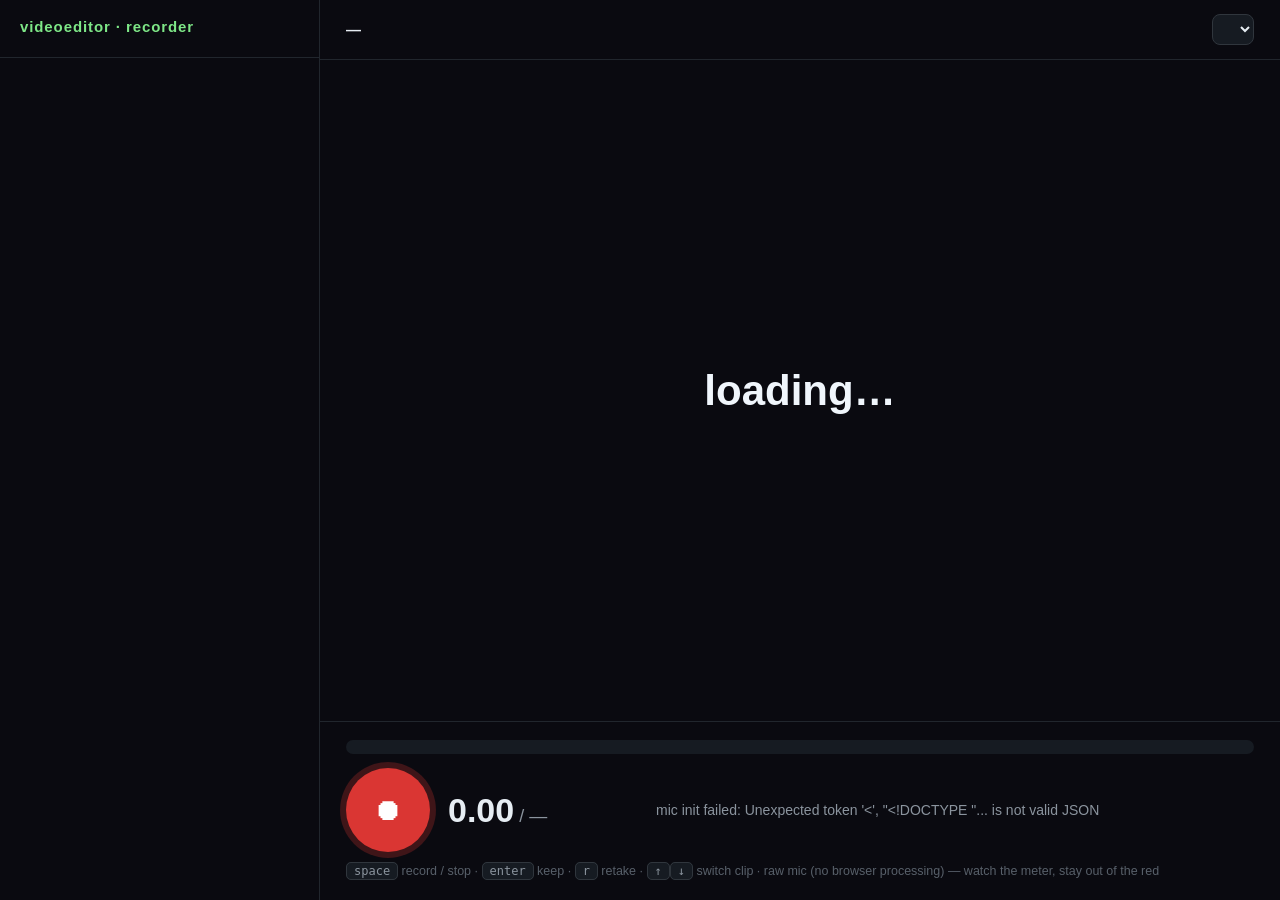
==== crates/videoeditor-record/src/index.html @ e5483f26 "feat: videoeditor-record — record narration takes in a local web recorder New crate videoeditor-reco" ====
<!doctype html>
<html>
<head>
<meta charset="utf-8">
<title>videoeditor · recorder</title>
<style>
  * { margin: 0; padding: 0; box-sizing: border-box; }
  body {
    background: #0a0a10; color: #e6edf3; height: 100vh; display: flex;
    font-family: -apple-system, 'Segoe UI', sans-serif; overflow: hidden;
  }
  button { font: inherit; cursor: pointer; border: none; border-radius: 10px; }

  /* ── sidebar: clip list ─────────────────────────────────────────── */
  aside {
    width: 320px; min-width: 320px; border-right: 1px solid #21262d;
    display: flex; flex-direction: column;
  }
  aside header { padding: 18px 20px; border-bottom: 1px solid #21262d; }
  aside header h1 { font-size: 15px; color: #7ee787; letter-spacing: 0.06em; }
  aside header .ep { font-size: 13px; color: #8b949e; margin-top: 4px; }
  #clipList { overflow-y: auto; flex: 1; }
  .clip-row {
    padding: 13px 20px; border-bottom: 1px solid #161b22; cursor: pointer;
    display: flex; align-items: center; gap: 10px;
  }
  .clip-row:hover { background: #11151c; }
  .clip-row.active { background: #16202b; box-shadow: inset 3px 0 0 #7ee787; }
  .dot { width: 10px; height: 10px; border-radius: 50%; background: #30363d; flex-shrink: 0; }
  .dot.has-take { background: #7ee787; }
  .dot.too-long { background: #f0883e; }
  .clip-row .name { font-size: 14px; font-weight: 600; flex: 1; }
  .clip-row .len { font-size: 12px; color: #8b949e; font-variant-numeric: tabular-nums; }

  /* ── main: teleprompter + controls ──────────────────────────────── */
  main { flex: 1; display: flex; flex-direction: column; }
  main > header {
    display: flex; align-items: center; gap: 16px;
    padding: 14px 26px; border-bottom: 1px solid #21262d;
  }
  main > header .which { font-size: 15px; font-weight: 700; }
  main > header .window { font-size: 13px; color: #8b949e; }
  select {
    margin-left: auto; background: #161b22; color: #e6edf3;
    border: 1px solid #30363d; border-radius: 8px; padding: 6px 10px; font-size: 13px;
    max-width: 340px;
  }

  #prompt {
    flex: 1; display: flex; align-items: center; justify-content: center;
    padding: 40px 8%; position: relative;
  }
  #promptText {
    font-size: 42px; line-height: 1.55; font-weight: 600; max-width: 1000px;
    color: #f0f6fc; text-wrap: balance;
  }
  #countdown {
    position: absolute; inset: 0; display: none; align-items: center; justify-content: center;
    background: rgba(10,10,16,0.88); font-size: 220px; font-weight: 800; color: #7ee787;
  }

  footer { border-top: 1px solid #21262d; padding: 18px 26px 22px; }
  #meter { width: 100%; height: 14px; background: #161b22; border-radius: 7px; overflow: hidden; margin-bottom: 14px; }
  #meterFill { height: 100%; width: 0%; background: #7ee787; transition: width 60ms linear; }
  #meterFill.hot { background: #ff5252; }
  .controls { display: flex; align-items: center; gap: 18px; }
  #recBtn {
    width: 84px; height: 84px; border-radius: 50%; background: #da3633; color: #fff;
    font-size: 30px; box-shadow: 0 0 0 6px rgba(218,54,51,0.25);
  }
  #recBtn.recording { background: #161b22; color: #ff5252; box-shadow: 0 0 0 6px rgba(255,82,82,0.5); animation: pulse 1.2s infinite; }
  @keyframes pulse { 50% { box-shadow: 0 0 0 12px rgba(255,82,82,0.15); } }
  #timer { font-size: 34px; font-variant-numeric: tabular-nums; font-weight: 700; min-width: 190px; }
  #timer .lim { font-size: 18px; color: #8b949e; font-weight: 500; }
  #timer.over { color: #ff5252; }
  #status { font-size: 14px; color: #8b949e; flex: 1; }
  .review { display: none; align-items: center; gap: 14px; }
  .review.visible { display: flex; }
  .review button { padding: 14px 26px; font-size: 16px; font-weight: 700; }
  #keepBtn { background: #238636; color: #fff; }
  #retakeBtn { background: #21262d; color: #e6edf3; }
  audio { height: 44px; }
  kbd {
    background: #161b22; border: 1px solid #30363d; border-radius: 5px;
    padding: 1px 7px; font-size: 12px; color: #8b949e;
  }
  .hints { margin-top: 12px; font-size: 12.5px; color: #58606a; }
</style>
</head>
<body>
<aside>
  <header>
    <h1>videoeditor · recorder</h1>
    <div class="ep" id="epTitle"></div>
  </header>
  <div id="clipList"></div>
</aside>
<main>
  <header>
    <div class="which" id="which">—</div>
    <div class="window" id="windowInfo"></div>
    <select id="micSelect" title="input device"></select>
  </header>
  <div id="prompt">
    <div id="promptText">loading…</div>
    <div id="countdown">3</div>
  </div>
  <footer>
    <div id="meter"><div id="meterFill"></div></div>
    <div class="controls">
      <button id="recBtn" title="record / stop (space)">⏺</button>
      <div id="timer">0.00<span class="lim"> / —</span></div>
      <div id="status">pick a clip, hit <b>space</b>, read after the countdown</div>
      <div class="review" id="review">
        <audio id="player" controls></audio>
        <button id="keepBtn">keep (enter)</button>
        <button id="retakeBtn">retake (r)</button>
      </div>
    </div>
    <div class="hints">
      <kbd>space</kbd> record / stop · <kbd>enter</kbd> keep · <kbd>r</kbd> retake ·
      <kbd>↑</kbd><kbd>↓</kbd> switch clip · raw mic (no browser processing) — watch the meter, stay out of the red
    </div>
  </footer>
</main>
<script>
  let episode = null, current = 0;
  let mediaStream = null, recorder = null, chunks = [], blob = null;
  let audioCtx = null, analyser = null;
  let state = 'idle';            // idle | countdown | recording | review | uploading
  let recStart = 0, timerId = null;

  const $ = (id) => document.getElementById(id);
  const fmt = (s) => s.toFixed(2);

  async function boot() {
    episode = await (await fetch('/api/episode')).json();
    $('epTitle').textContent = episode.title;
    renderList();
    select(0);
    await initMic();
  }

  function renderList() {
    const list = $('clipList');
    list.innerHTML = '';
    episode.clips.forEach((c, i) => {
      const row = document.createElement('div');
      row.className = 'clip-row' + (i === current ? ' active' : '');
      const fits = c.take_duration != null && c.take_duration / c.tempo <= c.window + 0.005;
      const dot = c.take_duration == null ? '' : (fits ? 'has-take' : 'too-long');
      row.innerHTML = `<div class="dot ${dot}"></div>
        <div class="name">${c.scene} / ${c.clip}</div>
        <div class="len">${c.take_duration != null ? fmt(c.take_duration) + 's' : '—'}</div>`;
      row.onclick = () => { if (state === 'idle' || state === 'review') select(i); };
      list.appendChild(row);
    });
  }

  function select(i) {
    current = i;
    resetReview();
    const c = episode.clips[i];
    $('which').textContent = `${c.scene} / ${c.clip}`;
    $('windowInfo').textContent =
      `window ${fmt(c.window)}s at tempo ${c.tempo}` +
      (c.take_duration != null ? ` · current take ${fmt(c.take_duration)}s` : ' · no take yet');
    $('promptText').textContent = c.text;
    $('timer').innerHTML = `0.00<span class="lim"> / ${fmt(c.window * c.tempo)}</span>`;
    $('timer').classList.remove('over');
    renderList();
  }

  /* ── mic ──────────────────────────────────────────────────────────── */
  async function initMic(deviceId) {
    if (mediaStream) mediaStream.getTracks().forEach((t) => t.stop());
    mediaStream = await navigator.mediaDevices.getUserMedia({
      audio: {
        deviceId: deviceId ? { exact: deviceId } : undefined,
        channelCount: 1,
        echoCancellation: false,   // raw voice: no call-style processing
        noiseSuppression: false,
        autoGainControl: false,
      },
    });
    audioCtx = audioCtx || new AudioContext();
    analyser = audioCtx.createAnalyser();
    analyser.fftSize = 1024;
    audioCtx.createMediaStreamSource(mediaStream).connect(analyser);
    meterLoop();
    await fillDevices();
  }

  async function fillDevices() {
    const devices = (await navigator.mediaDevices.enumerateDevices()).filter((d) => d.kind === 'audioinput');
    const sel = $('micSelect');
    const activeId = mediaStream?.getAudioTracks()[0]?.getSettings().deviceId;
    sel.innerHTML = '';
    devices.forEach((d) => {
      const o = document.createElement('option');
      o.value = d.deviceId;
      o.textContent = d.label || 'microphone';
      if (d.deviceId === activeId) o.selected = true;
      sel.appendChild(o);
    });
  }
  $('micSelect').onchange = (e) => initMic(e.target.value);

  function meterLoop() {
    const buf = new Float32Array(analyser.fftSize);
    (function tick() {
      analyser.getFloatTimeDomainData(buf);
      let peak = 0;
      for (const v of buf) peak = Math.max(peak, Math.abs(v));
      const fill = $('meterFill');
      fill.style.width = Math.min(100, peak * 130) + '%';
      fill.classList.toggle('hot', peak > 0.85);
      requestAnimationFrame(tick);
    })();
  }

  /* ── record flow ─────────────────────────────────────────────────── */
  function beginCountdown() {
    state = 'countdown';
    resetReview();
    const cd = $('countdown');
    cd.style.display = 'flex';
    let n = 3;
    cd.textContent = n;
    const iv = setInterval(() => {
      n -= 1;
      if (n === 0) {
        clearInterval(iv);
        cd.style.display = 'none';
        startRecording();
      } else cd.textContent = n;
    }, 700);
  }

  function startRecording() {
    chunks = [];
    const mime = MediaRecorder.isTypeSupported('audio/webm;codecs=opus') ? 'audio/webm;codecs=opus' : 'audio/mp4';
    recorder = new MediaRecorder(mediaStream, { mimeType: mime });
    recorder.ondataavailable = (e) => chunks.push(e.data);
    recorder.onstop = () => {
      blob = new Blob(chunks, { type: recorder.mimeType });
      $('player').src = URL.createObjectURL(blob);
      state = 'review';
      $('review').classList.add('visible');
      $('status').textContent = 'listen back — keep it or go again';
    };
    recorder.start();
    state = 'recording';
    $('recBtn').classList.add('recording');
    $('status').textContent = 'recording… space to stop';
    recStart = performance.now();
    const limit = episode.clips[current].window * episode.clips[current].tempo;
    timerId = setInterval(() => {
      const s = (performance.now() - recStart) / 1000;
      $('timer').innerHTML = `${fmt(s)}<span class="lim"> / ${fmt(limit)}</span>`;
      $('timer').classList.toggle('over', s > limit);
    }, 50);
  }

  function stopRecording() {
    recorder.stop();
    clearInterval(timerId);
    $('recBtn').classList.remove('recording');
  }

  async function keepTake() {
    if (!blob) return;
    state = 'uploading';
    $('status').textContent = 'saving…';
    const c = episode.clips[current];
    const res = await fetch('/api/take/' + c.id, {
      method: 'POST',
      headers: { 'content-type': blob.type },
      body: blob,
    });
    if (!res.ok) {
      $('status').textContent = 'save failed: ' + (await res.text());
      state = 'review';
      return;
    }
    const info = await res.json();
    c.take_duration = info.duration;
    resetReview();
    $('status').textContent =
      `saved ${fmt(info.duration)}s` +
      (info.fits ? ' ✓ fits' : ` ⚠ over the ${fmt(info.window)}s window — retake or stretch the scene`) +
      (info.warnings.length ? ` · ${info.warnings.length} timeline warning(s), re-run tts fit-check` : '');
    select(current);
  }

  function resetReview() {
    state = 'idle';
    blob = null;
    $('review').classList.remove('visible');
    $('player').removeAttribute('src');
  }

  /* ── keys ─────────────────────────────────────────────────────────── */
  $('recBtn').onclick = () => (state === 'recording' ? stopRecording() : state === 'idle' || state === 'review' ? beginCountdown() : null);
  $('keepBtn').onclick = keepTake;
  $('retakeBtn').onclick = beginCountdown;
  document.addEventListener('keydown', (e) => {
    if (e.code === 'Space') { e.preventDefault(); $('recBtn').onclick(); }
    else if (e.key === 'Enter' && state === 'review') keepTake();
    else if (e.key === 'r' && state === 'review') beginCountdown();
    else if ((e.key === 'ArrowDown' || e.key === 'ArrowRight') && state === 'idle') select(Math.min(current + 1, episode.clips.length - 1));
    else if ((e.key === 'ArrowUp' || e.key === 'ArrowLeft') && state === 'idle') select(Math.max(current - 1, 0));
  });

  boot().catch((e) => ($('status').textContent = 'mic init failed: ' + e.message));
</script>
</body>
</html>
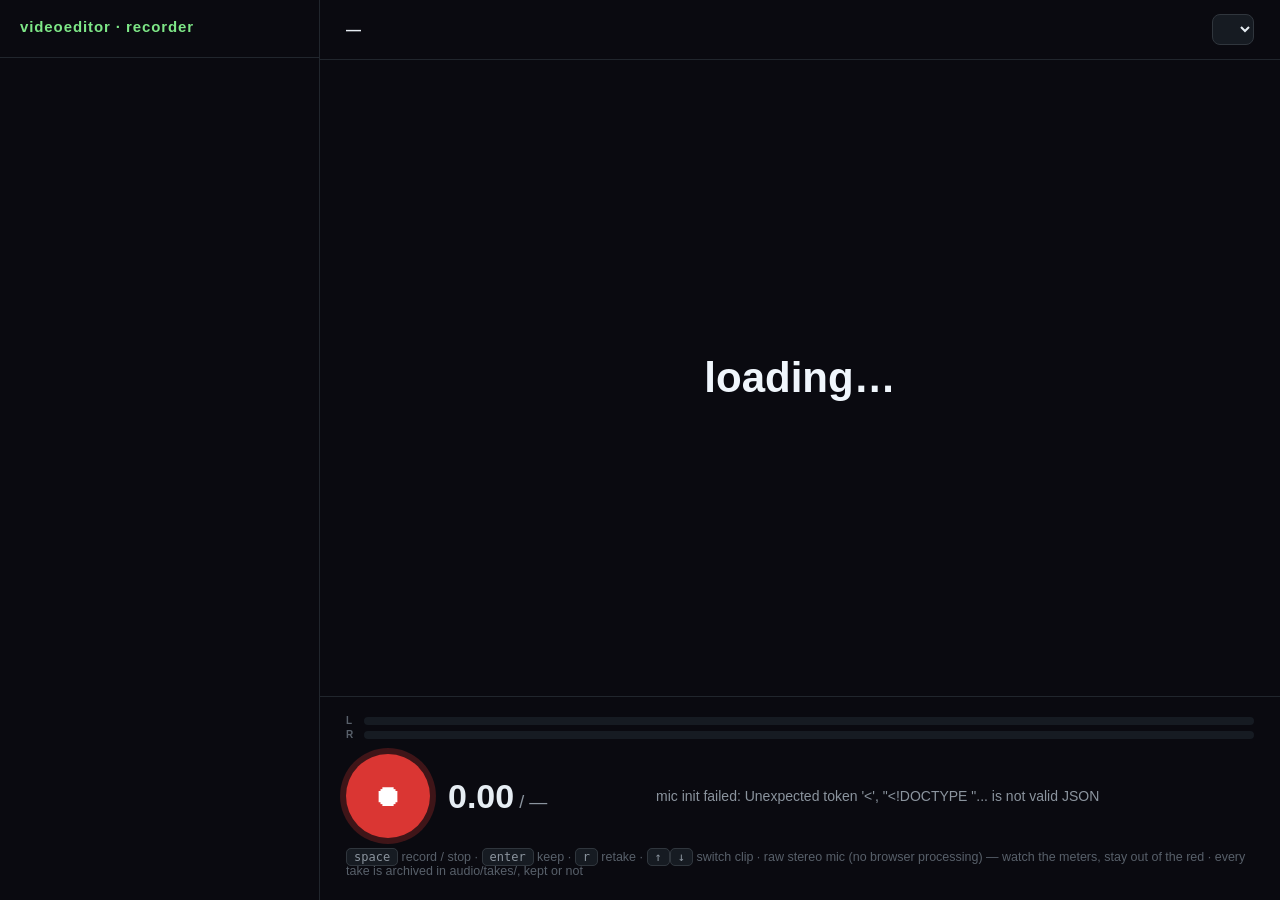
==== commit 6a5d8fdc: "feat(record): stereo capture + archive every take - capture and transcode stereo (interface sends a " ====
--- a/crates/videoeditor-record/src/index.html
+++ b/crates/videoeditor-record/src/index.html
@@ -60,9 +60,12 @@
   }
 
   footer { border-top: 1px solid #21262d; padding: 18px 26px 22px; }
-  #meter { width: 100%; height: 14px; background: #161b22; border-radius: 7px; overflow: hidden; margin-bottom: 14px; }
-  #meterFill { height: 100%; width: 0%; background: #7ee787; transition: width 60ms linear; }
-  #meterFill.hot { background: #ff5252; }
+  #meter { display: flex; flex-direction: column; gap: 3px; margin-bottom: 14px; }
+  .chan { display: flex; align-items: center; gap: 8px; }
+  .chan .lbl { font-size: 10px; color: #58606a; width: 10px; font-weight: 700; }
+  .chan .track { flex: 1; height: 8px; background: #161b22; border-radius: 4px; overflow: hidden; }
+  .chan .fill { height: 100%; width: 0%; background: #7ee787; transition: width 60ms linear; }
+  .chan .fill.hot { background: #ff5252; }
   .controls { display: flex; align-items: center; gap: 18px; }
   #recBtn {
     width: 84px; height: 84px; border-radius: 50%; background: #da3633; color: #fff;
@@ -80,6 +83,16 @@
   #keepBtn { background: #238636; color: #fff; }
   #retakeBtn { background: #21262d; color: #e6edf3; }
   audio { height: 44px; }
+  #coach {
+    display: none; margin-top: 34px; max-width: 1000px;
+    background: #10151d; border: 1px solid #21262d; border-radius: 14px;
+    padding: 18px 22px; font-size: 16px; line-height: 1.7;
+  }
+  #coach.visible { display: block; }
+  #coach .hdr { font-size: 13px; letter-spacing: 0.08em; color: #8b949e; margin-bottom: 8px; }
+  #coach .hdr b { color: #7ee787; }
+  #coach ul { list-style: none; }
+  #coach .transcript { margin-top: 10px; font-size: 13.5px; color: #8b949e; font-style: italic; }
   kbd {
     background: #161b22; border: 1px solid #30363d; border-radius: 5px;
     padding: 1px 7px; font-size: 12px; color: #8b949e;
@@ -102,11 +115,17 @@
     <select id="micSelect" title="input device"></select>
   </header>
   <div id="prompt">
-    <div id="promptText">loading…</div>
+    <div>
+      <div id="promptText">loading…</div>
+      <div id="coach"></div>
+    </div>
     <div id="countdown">3</div>
   </div>
   <footer>
-    <div id="meter"><div id="meterFill"></div></div>
+    <div id="meter">
+      <div class="chan"><span class="lbl">L</span><div class="track"><div class="fill" id="meterL"></div></div></div>
+      <div class="chan"><span class="lbl">R</span><div class="track"><div class="fill" id="meterR"></div></div></div>
+    </div>
     <div class="controls">
       <button id="recBtn" title="record / stop (space)">⏺</button>
       <div id="timer">0.00<span class="lim"> / —</span></div>
@@ -119,16 +138,18 @@
     </div>
     <div class="hints">
       <kbd>space</kbd> record / stop · <kbd>enter</kbd> keep · <kbd>r</kbd> retake ·
-      <kbd>↑</kbd><kbd>↓</kbd> switch clip · raw mic (no browser processing) — watch the meter, stay out of the red
+      <kbd>↑</kbd><kbd>↓</kbd> switch clip · raw stereo mic (no browser processing) — watch the meters, stay out of the red ·
+      every take is archived in audio/takes/, kept or not
     </div>
   </footer>
 </main>
 <script>
   let episode = null, current = 0;
   let mediaStream = null, recorder = null, chunks = [], blob = null;
-  let audioCtx = null, analyser = null;
+  let audioCtx = null, analyserL = null, analyserR = null;
   let state = 'idle';            // idle | countdown | recording | review | uploading
   let recStart = 0, timerId = null;
+  let reviewTakeN = null;        // archive number the review pass stored this take under
 
   const $ = (id) => document.getElementById(id);
   const fmt = (s) => s.toFixed(2);
@@ -177,16 +198,20 @@
     mediaStream = await navigator.mediaDevices.getUserMedia({
       audio: {
         deviceId: deviceId ? { exact: deviceId } : undefined,
-        channelCount: 1,
+        channelCount: 2,           // interface sends a stereo mix — take it as-is
         echoCancellation: false,   // raw voice: no call-style processing
         noiseSuppression: false,
         autoGainControl: false,
       },
     });
     audioCtx = audioCtx || new AudioContext();
-    analyser = audioCtx.createAnalyser();
-    analyser.fftSize = 1024;
-    audioCtx.createMediaStreamSource(mediaStream).connect(analyser);
+    const splitter = audioCtx.createChannelSplitter(2);
+    analyserL = audioCtx.createAnalyser();
+    analyserR = audioCtx.createAnalyser();
+    analyserL.fftSize = analyserR.fftSize = 1024;
+    audioCtx.createMediaStreamSource(mediaStream).connect(splitter);
+    splitter.connect(analyserL, 0);
+    splitter.connect(analyserR, 1);
     meterLoop();
     await fillDevices();
   }
@@ -206,15 +231,19 @@
   }
   $('micSelect').onchange = (e) => initMic(e.target.value);
 
+  let meterRunning = false;
   function meterLoop() {
-    const buf = new Float32Array(analyser.fftSize);
+    if (meterRunning) return;   // one loop; reads whichever analysers are current
+    meterRunning = true;
+    const buf = new Float32Array(1024);
     (function tick() {
-      analyser.getFloatTimeDomainData(buf);
-      let peak = 0;
-      for (const v of buf) peak = Math.max(peak, Math.abs(v));
-      const fill = $('meterFill');
-      fill.style.width = Math.min(100, peak * 130) + '%';
-      fill.classList.toggle('hot', peak > 0.85);
+      for (const [analyser, fill] of [[analyserL, $('meterL')], [analyserR, $('meterR')]]) {
+        analyser.getFloatTimeDomainData(buf);
+        let peak = 0;
+        for (const v of buf) peak = Math.max(peak, Math.abs(v));
+        fill.style.width = Math.min(100, peak * 130) + '%';
+        fill.classList.toggle('hot', peak > 0.85);
+      }
       requestAnimationFrame(tick);
     })();
   }
@@ -248,6 +277,7 @@
       state = 'review';
       $('review').classList.add('visible');
       $('status').textContent = 'listen back — keep it or go again';
+      requestReview(blob);
     };
     recorder.start();
     state = 'recording';
@@ -273,11 +303,15 @@
     state = 'uploading';
     $('status').textContent = 'saving…';
     const c = episode.clips[current];
-    const res = await fetch('/api/take/' + c.id, {
-      method: 'POST',
-      headers: { 'content-type': blob.type },
-      body: blob,
-    });
+    // review already archived this take → promote it in place; otherwise
+    // (review still in flight or failed) upload the blob directly
+    const res = reviewTakeN != null
+      ? await fetch(`/api/keep/${c.id}/${reviewTakeN}`, { method: 'POST' })
+      : await fetch('/api/take/' + c.id, {
+          method: 'POST',
+          headers: { 'content-type': blob.type },
+          body: blob,
+        });
     if (!res.ok) {
       $('status').textContent = 'save failed: ' + (await res.text());
       state = 'review';
@@ -296,8 +330,39 @@
   function resetReview() {
     state = 'idle';
     blob = null;
+    reviewTakeN = null;
     $('review').classList.remove('visible');
+    $('coach').classList.remove('visible');
     $('player').removeAttribute('src');
+  }
+
+  /* ── the coach: level metrics always, script/pace/pause feedback via
+     ElevenLabs Scribe when the server has a key ─────────────────────── */
+  async function requestReview(b) {
+    const c = episode.clips[current];
+    const el = $('coach');
+    el.classList.add('visible');
+    el.innerHTML = '<div class="hdr">COACH · analyzing take…</div>';
+    try {
+      const res = await fetch('/api/review/' + c.id, {
+        method: 'POST',
+        headers: { 'content-type': b.type },
+        body: b,
+      });
+      if (!res.ok) throw new Error(await res.text());
+      const r = await res.json();
+      if (state !== 'review') return;   // user already moved on
+      reviewTakeN = r.take;             // archived server-side — keep promotes it
+      const acc = r.accuracy_pct != null ? ` · script <b>${r.accuracy_pct.toFixed(0)}%</b>` : '';
+      const pace = r.wps != null ? ` · ${r.wps.toFixed(1)} w/s` : '';
+      el.innerHTML =
+        `<div class="hdr">COACH · take ${String(r.take).padStart(3, '0')} · <b>${fmt(r.duration)}s</b> / ${fmt(r.window)}s window` +
+        `${acc}${pace} · peak ${r.max_db.toFixed(1)} dB</div>` +
+        '<ul>' + r.coaching.map((n) => `<li>${n}</li>`).join('') + '</ul>' +
+        (r.transcript ? `<div class="transcript">heard: “${r.transcript}”</div>` : '');
+    } catch (err) {
+      el.innerHTML = `<div class="hdr">COACH · unavailable (${err.message})</div>`;
+    }
   }
 
   /* ── keys ─────────────────────────────────────────────────────────── */
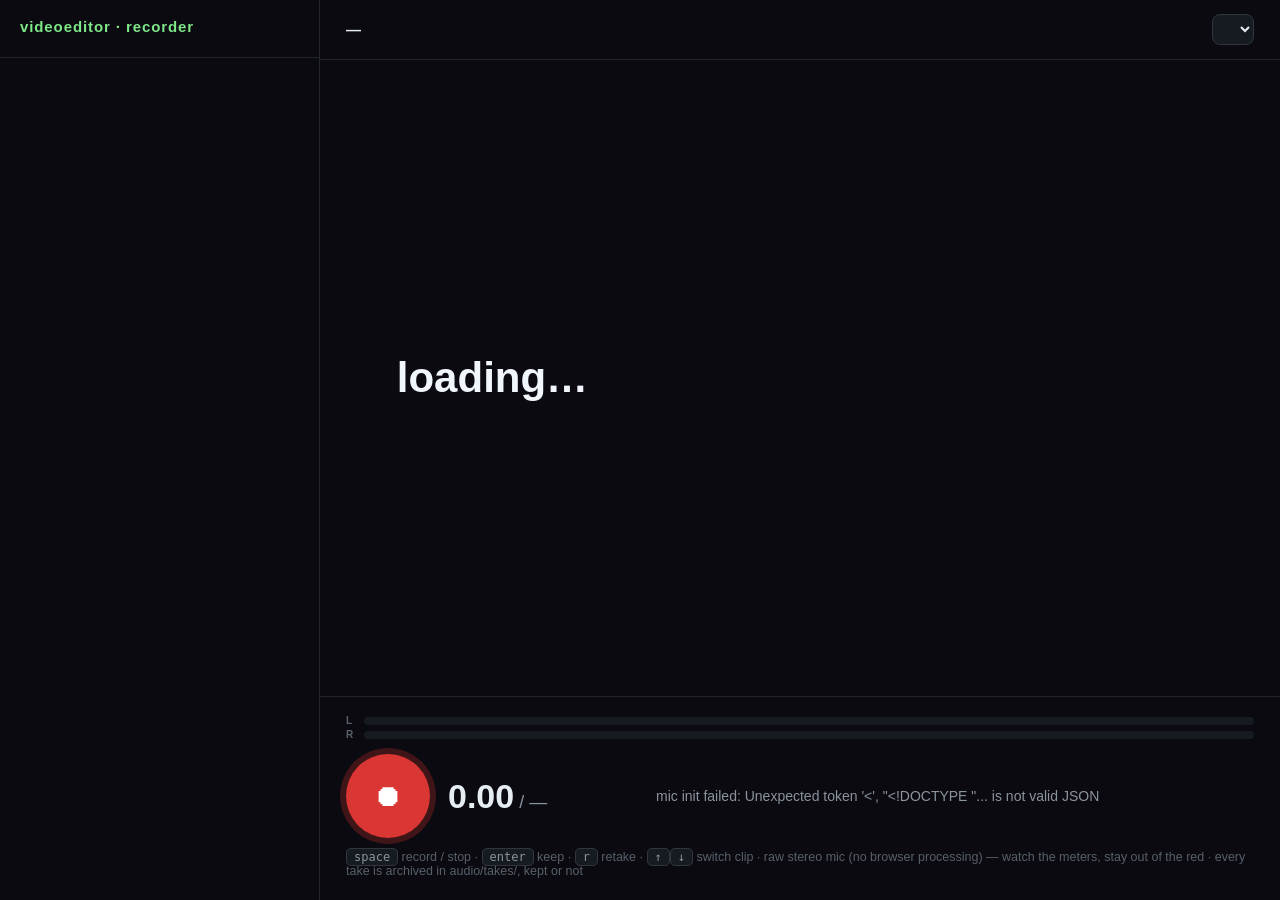
==== commit 11ed36b8: "feat(record): takes browser + per-clip approvals - GET /api/takes/<id> lists every archived take (ta" ====
--- a/crates/videoeditor-record/src/index.html
+++ b/crates/videoeditor-record/src/index.html
@@ -46,18 +46,33 @@
     max-width: 340px;
   }
 
-  #prompt {
-    flex: 1; display: flex; align-items: center; justify-content: center;
-    padding: 40px 8%; position: relative;
-  }
+  #prompt { flex: 1; display: flex; padding: 40px 8%; overflow-y: auto; }
+  #prompt > .inner { margin: auto; width: 100%; max-width: 1000px; }
   #promptText {
-    font-size: 42px; line-height: 1.55; font-weight: 600; max-width: 1000px;
+    font-size: 42px; line-height: 1.55; font-weight: 600;
     color: #f0f6fc; text-wrap: balance;
   }
   #countdown {
-    position: absolute; inset: 0; display: none; align-items: center; justify-content: center;
+    position: fixed; inset: 0; display: none; align-items: center; justify-content: center;
     background: rgba(10,10,16,0.88); font-size: 220px; font-weight: 800; color: #7ee787;
   }
+
+  /* ── takes: every archived recording for the current clip ──────────── */
+  #takes { display: none; margin-top: 26px; }
+  #takes.visible { display: block; }
+  #takes .hdr { font-size: 13px; letter-spacing: 0.08em; color: #8b949e; margin-bottom: 8px; }
+  .take-row {
+    display: flex; align-items: center; gap: 14px; padding: 8px 12px;
+    border-radius: 8px; font-size: 14px;
+  }
+  .take-row:hover { background: #11151c; }
+  .take-row.approved { background: #10231a; box-shadow: inset 3px 0 0 #7ee787; }
+  .take-row .file { flex: 0 0 160px; font-weight: 600; }
+  .take-row .dur { color: #8b949e; font-variant-numeric: tabular-nums; flex: 0 0 70px; }
+  .take-row button { padding: 5px 14px; font-size: 13px; }
+  .take-row .play { background: #21262d; color: #e6edf3; }
+  .take-row .approve { background: #238636; color: #fff; }
+  .take-row .badge { color: #7ee787; font-weight: 700; }
 
   footer { border-top: 1px solid #21262d; padding: 18px 26px 22px; }
   #meter { display: flex; flex-direction: column; gap: 3px; margin-bottom: 14px; }
@@ -115,9 +130,13 @@
     <select id="micSelect" title="input device"></select>
   </header>
   <div id="prompt">
-    <div>
+    <div class="inner">
       <div id="promptText">loading…</div>
       <div id="coach"></div>
+      <div id="takes">
+        <div class="hdr">TAKES · <b>▶</b> to audition · approve → becomes the clip</div>
+        <div id="takesList"></div>
+      </div>
     </div>
     <div id="countdown">3</div>
   </div>
@@ -190,6 +209,77 @@
     $('timer').innerHTML = `0.00<span class="lim"> / ${fmt(c.window * c.tempo)}</span>`;
     $('timer').classList.remove('over');
     renderList();
+    loadTakes().catch((e) => ($('status').textContent = 'takes: ' + e.message));
+  }
+
+  /* ── takes: audition any archived take, approve one as the clip ────── */
+  const takesPlayer = new Audio();
+
+  async function loadTakes() {
+    const c = episode.clips[current];
+    const takes = await (await fetch('/api/takes/' + c.id)).json();
+    if (c !== episode.clips[current]) return;   // switched clips mid-fetch
+    $('takes').classList.toggle('visible', takes.length > 0);
+    const list = $('takesList');
+    list.innerHTML = '';
+    for (const t of takes) {
+      const row = document.createElement('div');
+      row.className = 'take-row' + (t.approved ? ' approved' : '');
+      row.append(
+        el('span', 'file', t.file.replace('.mp3', '')),
+        el('span', 'dur', fmt(t.duration) + 's'),
+        playButton(`/audio/takes/${c.id}/${t.file}`),
+      );
+      if (t.approved) row.append(el('span', 'badge', '✓ approved'));
+      else row.append(approveButton(c, t.file));
+      list.append(row);
+    }
+  }
+
+  function playButton(url) {
+    const b = el('button', 'play', '▶');
+    b.onclick = () => {
+      if (!takesPlayer.paused && takesPlayer.dataset.url === url) {
+        takesPlayer.pause();
+        b.textContent = '▶';
+        return;
+      }
+      document.querySelectorAll('#takesList .play').forEach((p) => (p.textContent = '▶'));
+      takesPlayer.src = url;
+      takesPlayer.dataset.url = url;
+      takesPlayer.play();
+      b.textContent = '⏸';
+      takesPlayer.onended = () => (b.textContent = '▶');
+    };
+    return b;
+  }
+
+  function approveButton(c, file) {
+    const b = el('button', 'approve', 'approve');
+    b.onclick = async () => {
+      b.disabled = true;
+      const res = await fetch(`/api/approve/${c.id}/${file}`, { method: 'POST' });
+      if (!res.ok) {
+        $('status').textContent = 'approve failed: ' + (await res.text());
+        b.disabled = false;
+        return;
+      }
+      const info = await res.json();
+      c.take_duration = info.duration;
+      $('status').textContent =
+        `approved ${file} → ${c.id}.mp3` +
+        (info.fits ? ' ✓ fits' : ` ⚠ over the ${fmt(info.window)}s window`) +
+        (info.warnings.length ? ` · ${info.warnings.length} timeline warning(s)` : '');
+      select(current);
+    };
+    return b;
+  }
+
+  function el(tag, cls, text) {
+    const e = document.createElement(tag);
+    e.className = cls;
+    e.textContent = text;
+    return e;
   }
 
   /* ── mic ──────────────────────────────────────────────────────────── */
@@ -251,6 +341,7 @@
   /* ── record flow ─────────────────────────────────────────────────── */
   function beginCountdown() {
     state = 'countdown';
+    takesPlayer.pause();
     resetReview();
     const cd = $('countdown');
     cd.style.display = 'flex';
@@ -303,10 +394,10 @@
     state = 'uploading';
     $('status').textContent = 'saving…';
     const c = episode.clips[current];
-    // review already archived this take → promote it in place; otherwise
+    // review already archived this take → approve it in place; otherwise
     // (review still in flight or failed) upload the blob directly
     const res = reviewTakeN != null
-      ? await fetch(`/api/keep/${c.id}/${reviewTakeN}`, { method: 'POST' })
+      ? await fetch(`/api/approve/${c.id}/take_${String(reviewTakeN).padStart(3, '0')}.mp3`, { method: 'POST' })
       : await fetch('/api/take/' + c.id, {
           method: 'POST',
           headers: { 'content-type': blob.type },
